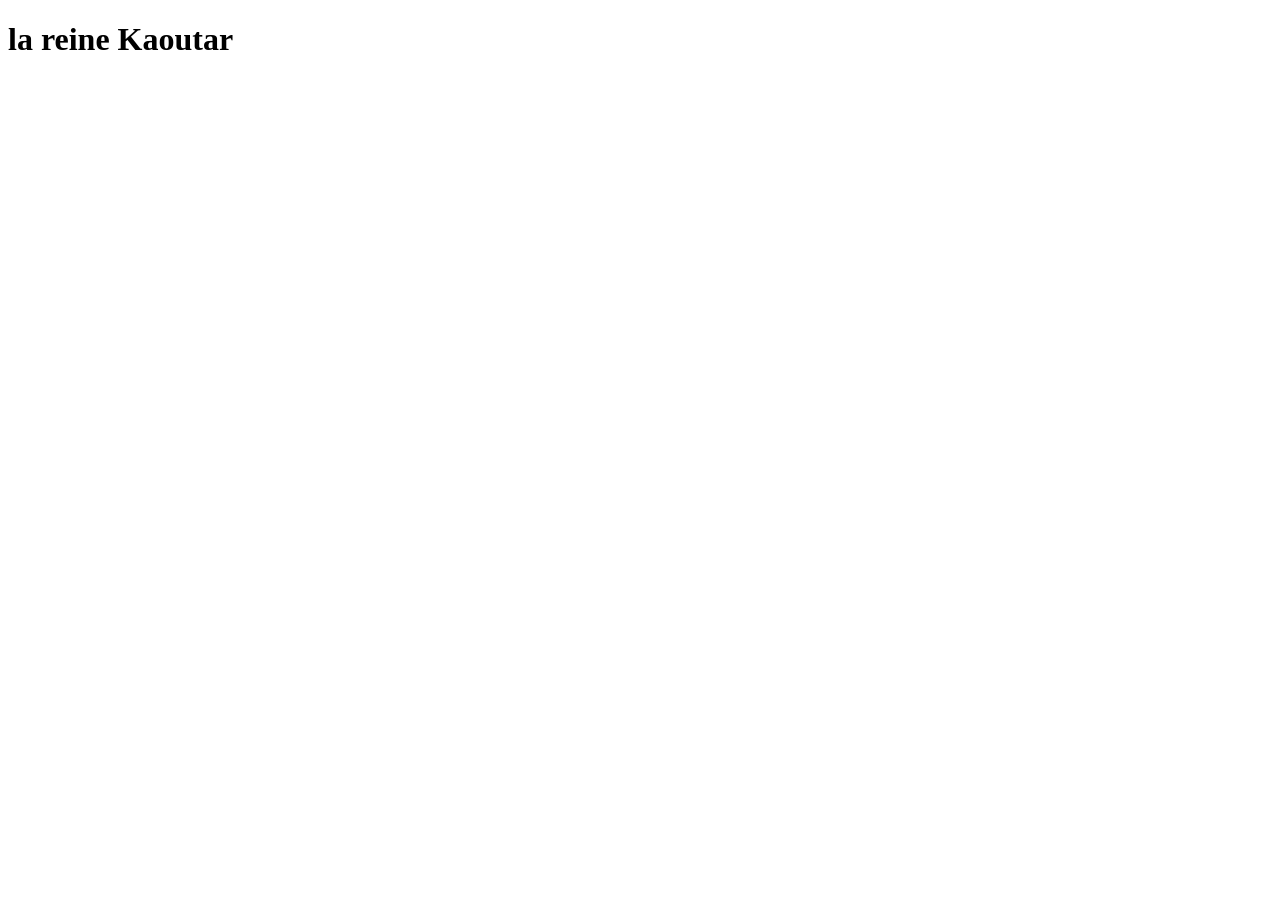
==== legal.html @ d3153e1b "fix: improve descriptive alt text for card images" ====
<!DOCTYPE html>
<html lang="en">
<head>
    <meta charset="UTF-8">
    <meta name="viewport" content="width=device-width, initial-scale=1.0">
    <title>Document</title>
</head>
<body>
    <h1>la reine Kaoutar</h1>
</body>
</html>
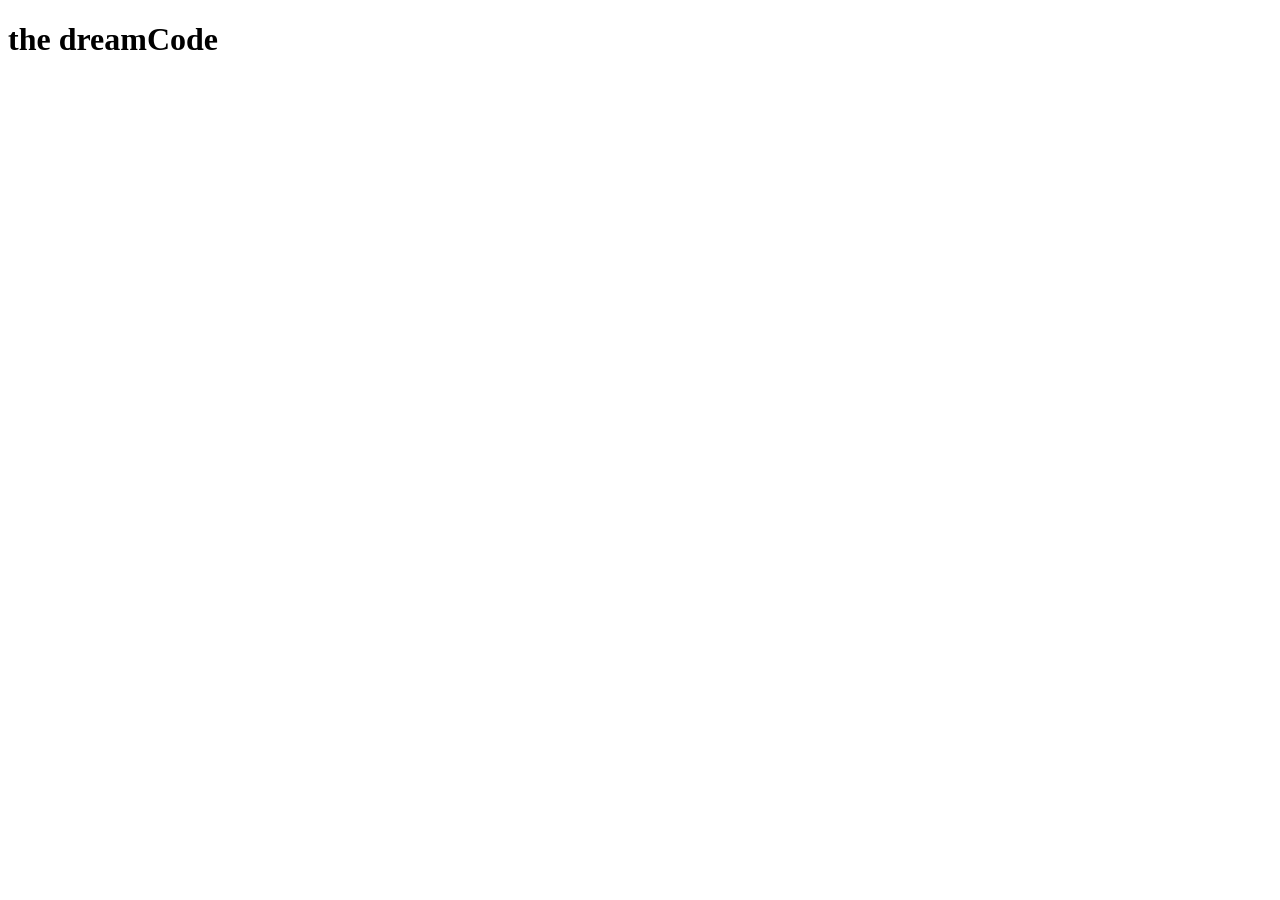
==== commit dc9f0ff0: "opengraph+ twitter-card" ====
--- a/legal.html
+++ b/legal.html
@@ -6,6 +6,6 @@
     <title>Document</title>
 </head>
 <body>
-    <h1>la reine Kaoutar</h1>
+    <h1>the dreamCode</h1>
 </body>
-</html>+</html> 
